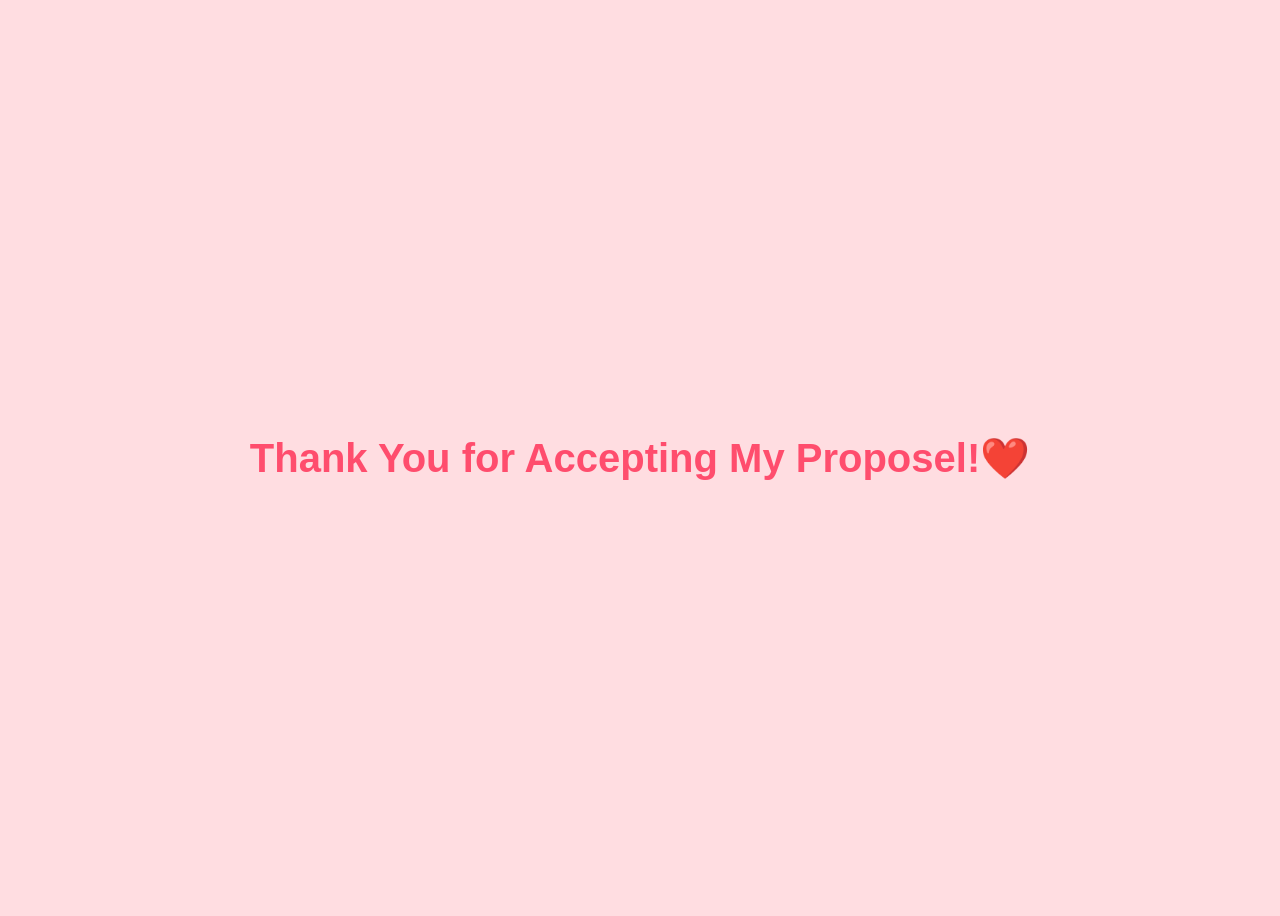
==== accept.html @ dfaa278d "Add files via upload" ====
<!DOCTYPE html>
<html lang="en">
<head>
<meta charset="UTF-8">
<title>Accepted</title>
<link rel="stylesheet" href="accept.css">
</head>
<body>
    <h1>Thank You for Accepting My Proposel!❤️</h1>
</body>
</html>
---- accept.css ----
body {
    display: flex;
    justify-content: center;
    align-items: center;
    height: 100vh;
    font-family: sans-serif;
    background: #ffdde1;
}
h1 {
    font-size: 40px;
    color: #ff4d6d;
}
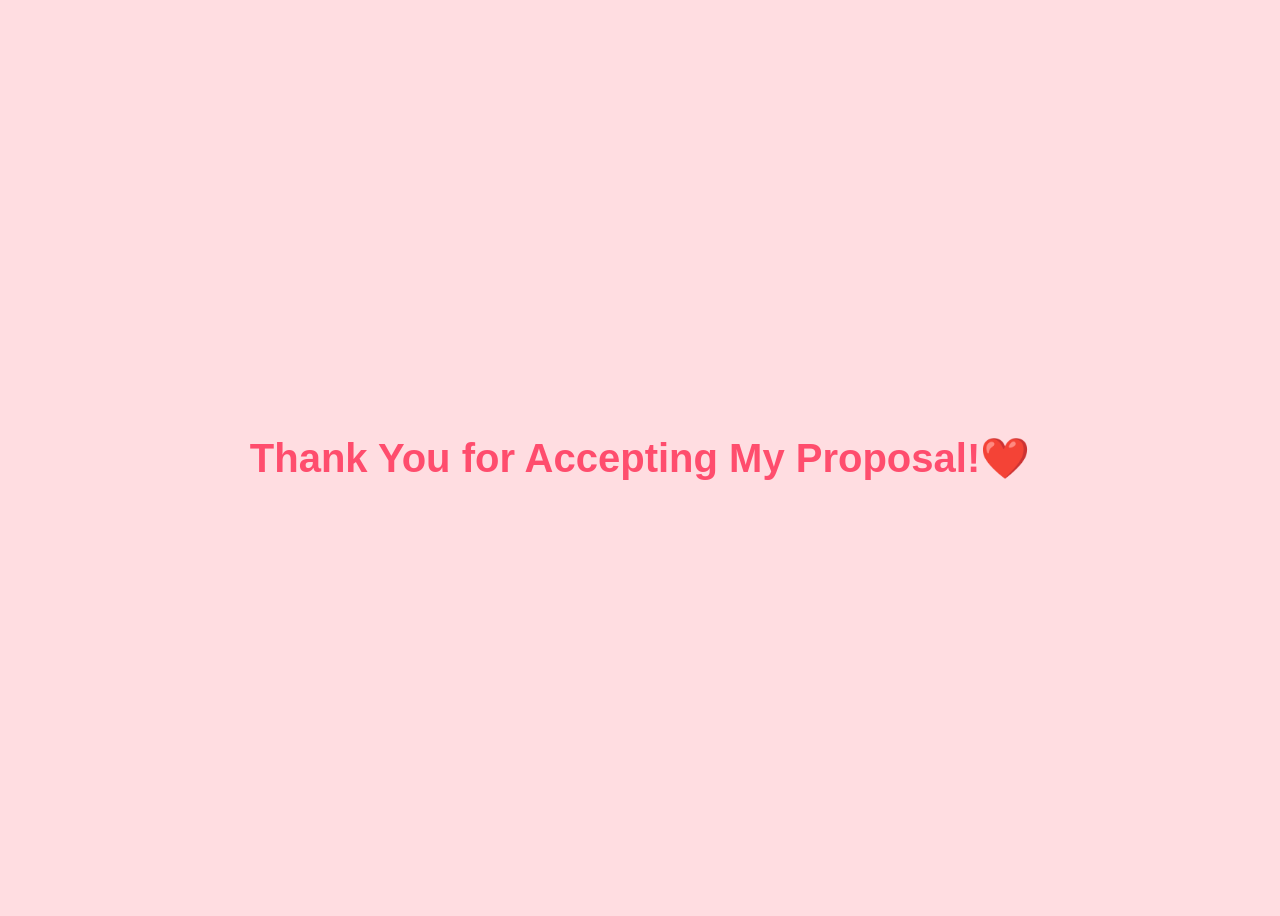
==== commit 6690b0f3: "Fix typo in thank you message on accept page" ====
--- a/accept.html
+++ b/accept.html
@@ -6,6 +6,6 @@
 <link rel="stylesheet" href="accept.css">
 </head>
 <body>
-    <h1>Thank You for Accepting My Proposel!❤️</h1>
+    <h1>Thank You for Accepting My Proposal!❤️</h1>
 </body>
-</html>+</html>
